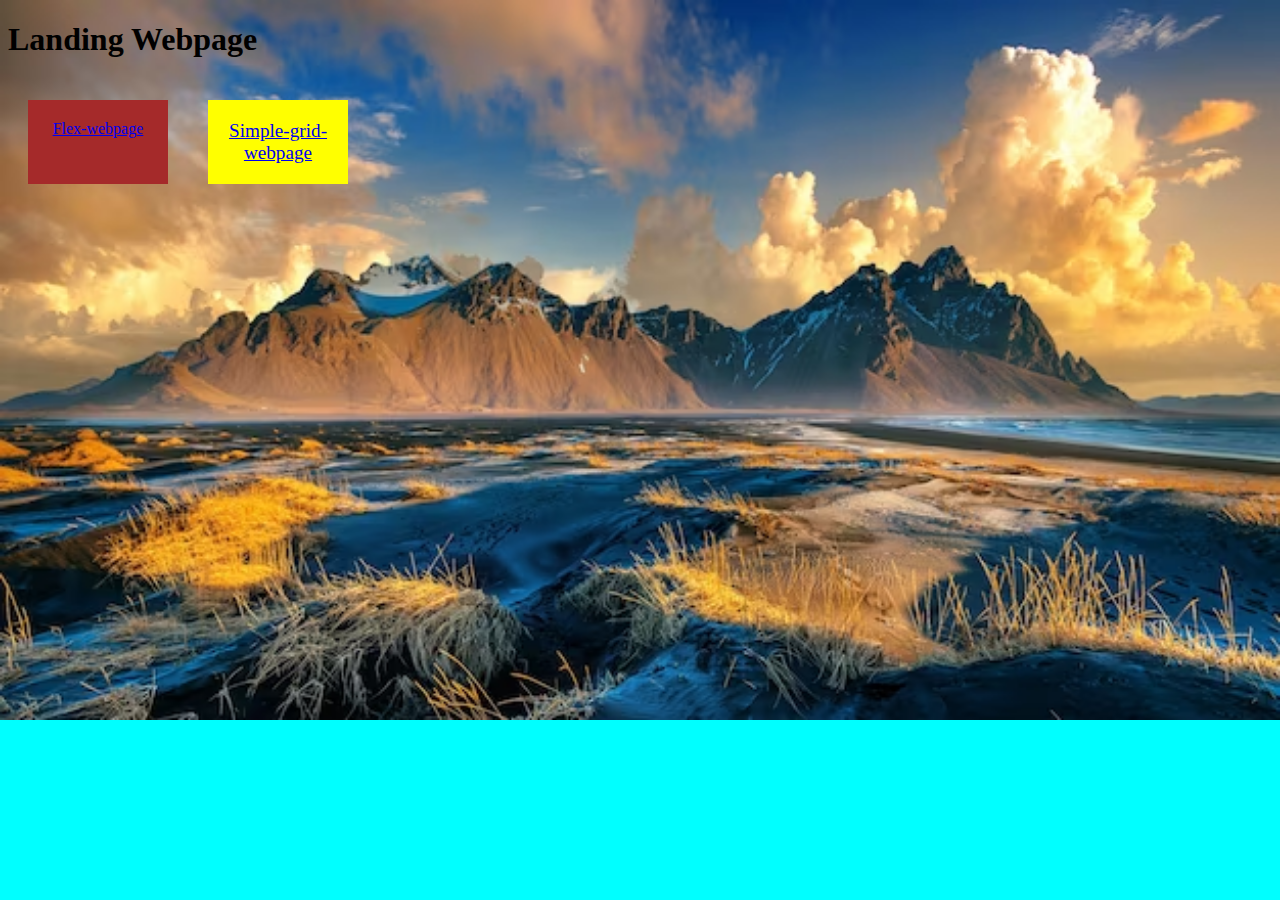
==== landing page/index.html @ 9aebd948 "adding background colour" ====
<!DOCTYPE html>
<html lang="en">
<head>
    <meta charset="UTF-8">
    <meta http-equiv="X-UA-Compatible" content="IE=edge">
    <meta name="viewport" content="width=device-width, initial-scale=1.0">
    <link rel="stylesheet"  href="index.css">
    <title>webapage</title>
</head>
<body>



  <div class="page">

    <h1>Landing Webpage</h1>

  </div> 
<!-- <div class="my-img">
  <img src="https://img.freepik.com/free-photo/vestrahorn-mountains-stokksnes-iceland_335224-667.jpg?size=626&ext=jpg" alt="my-img">
</div> -->
  
 <div class="my-links">
  <a class="webpage1" href="my-webpage.html">Flex-webpage</a>


  <a class ="webpage2" href="my-webpage-grid.html">Simple-grid-webpage</a>
 </div> 

  






</body>
</html>
---- landing page/index.css ----
body{
    background-color: aqua;
    background-image: url(back.avif);
    background-repeat: no-repeat;
    background-size: 100%;
}

.webpage1{
 background-color: brown;
 text-align:center;
 width: 100px;
padding:20px;
margin: 20px;
position: relative;
}
.webpage2{
 background-color: yellow;
 text-align:center;
 font-size: larger;
 width: 100px;
 padding:20px;
 margin: 20px;
 position:relative;

}
.my-links{
    display: flex;
    -moz-box-align: center;
}
.my-img{
  width:200px;
  height:400px;
  
}
.my-img:hover {
    opacity: 1.0;
  }
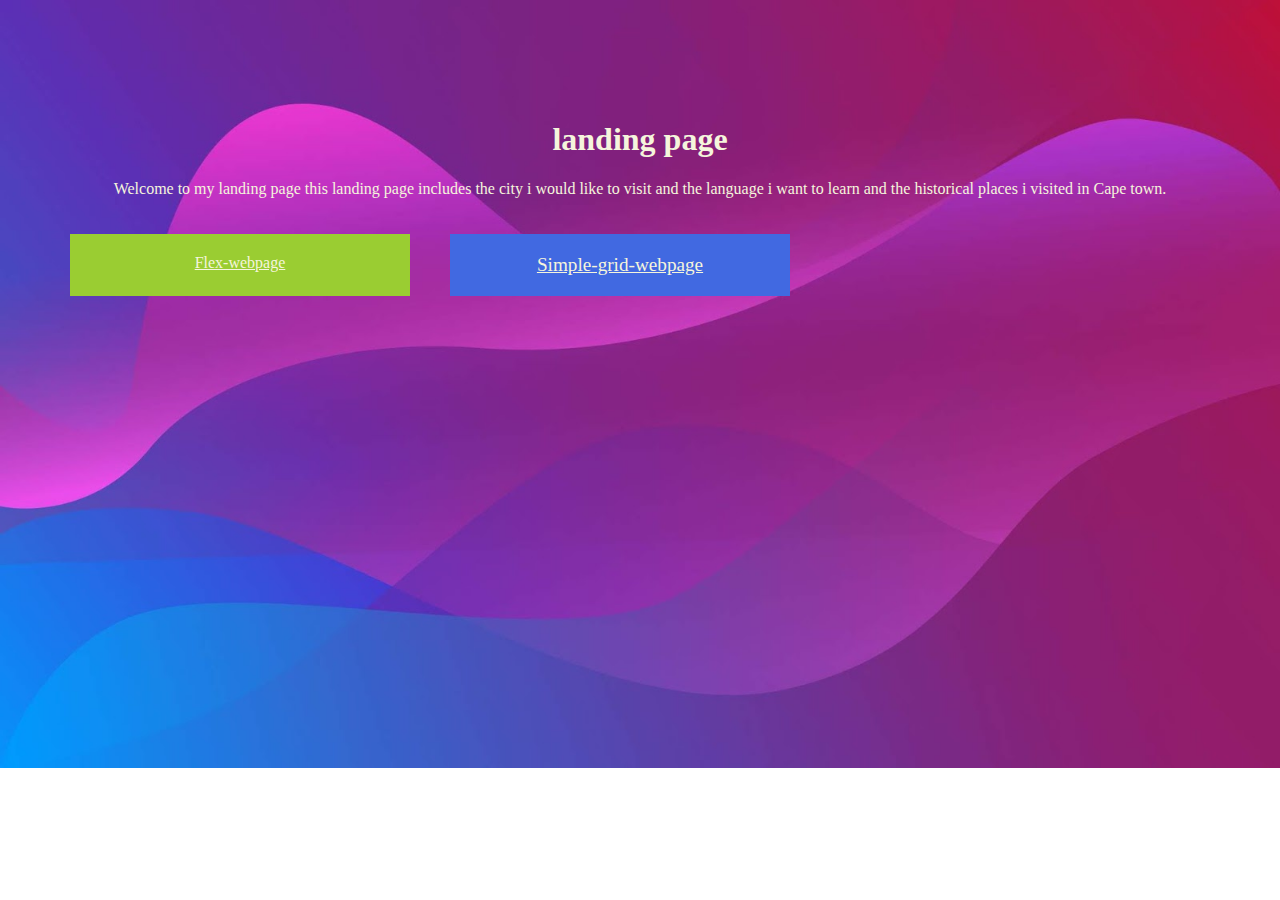
==== commit 988ffe8b: "adding changes" ====
--- a/landing page/index.html
+++ b/landing page/index.html
@@ -13,13 +13,16 @@
 
   <div class="page">
 
-    <h1>Landing Webpage</h1>
-
+    <h1>landing page</h1>
+    <div>
+      <p> Welcome to my landing page this landing page includes the city i would like to visit and the language  i want to learn and the historical places i visited in Cape town.</p>
+    </div>
+  
   </div> 
 <!-- <div class="my-img">
   <img src="https://img.freepik.com/free-photo/vestrahorn-mountains-stokksnes-iceland_335224-667.jpg?size=626&ext=jpg" alt="my-img">
 </div> -->
-  
+ 
  <div class="my-links">
   <a class="webpage1" href="my-webpage.html">Flex-webpage</a>
 
--- a/landing page/index.css
+++ b/landing page/index.css
@@ -1,31 +1,48 @@
 body{
-    background-color: aqua;
-    background-image: url(back.avif);
+    /* background-color: rgb(255, 0, 234); */
+    background-image: url(landing-img.jpg);
     background-repeat: no-repeat;
     background-size: 100%;
+    margin: 0;
+    padding: 50px;
+    padding-top: 100px;
+    text-align: center;
+}
+h1{
+  text-align: center;
+  color: beige;
 }
 
+p{
+  color: beige;
+  position: relative;
+  text-align: center;
+}
 .webpage1{
- background-color: brown;
+  background-color: yellowgreen; 
+ color: beige;
  text-align:center;
- width: 100px;
+ width: 300px;
 padding:20px;
-margin: 20px;
+margin: 20px; 
 position: relative;
 }
 .webpage2{
- background-color: yellow;
+  color: beige;
+ background-color: royalblue; 
  text-align:center;
  font-size: larger;
- width: 100px;
+ width: 300px;
  padding:20px;
  margin: 20px;
  position:relative;
 
 }
-.my-links{
+ .my-links{
     display: flex;
     -moz-box-align: center;
+    text-align: center;
+    display: flex;
 }
 .my-img{
   width:200px;
@@ -34,4 +51,12 @@
 }
 .my-img:hover {
     opacity: 1.0;
-  }+  }
+  
+
+  @media(min-width:960px) {
+    .my-links {
+      display:flex;
+  } 
+  
+}   